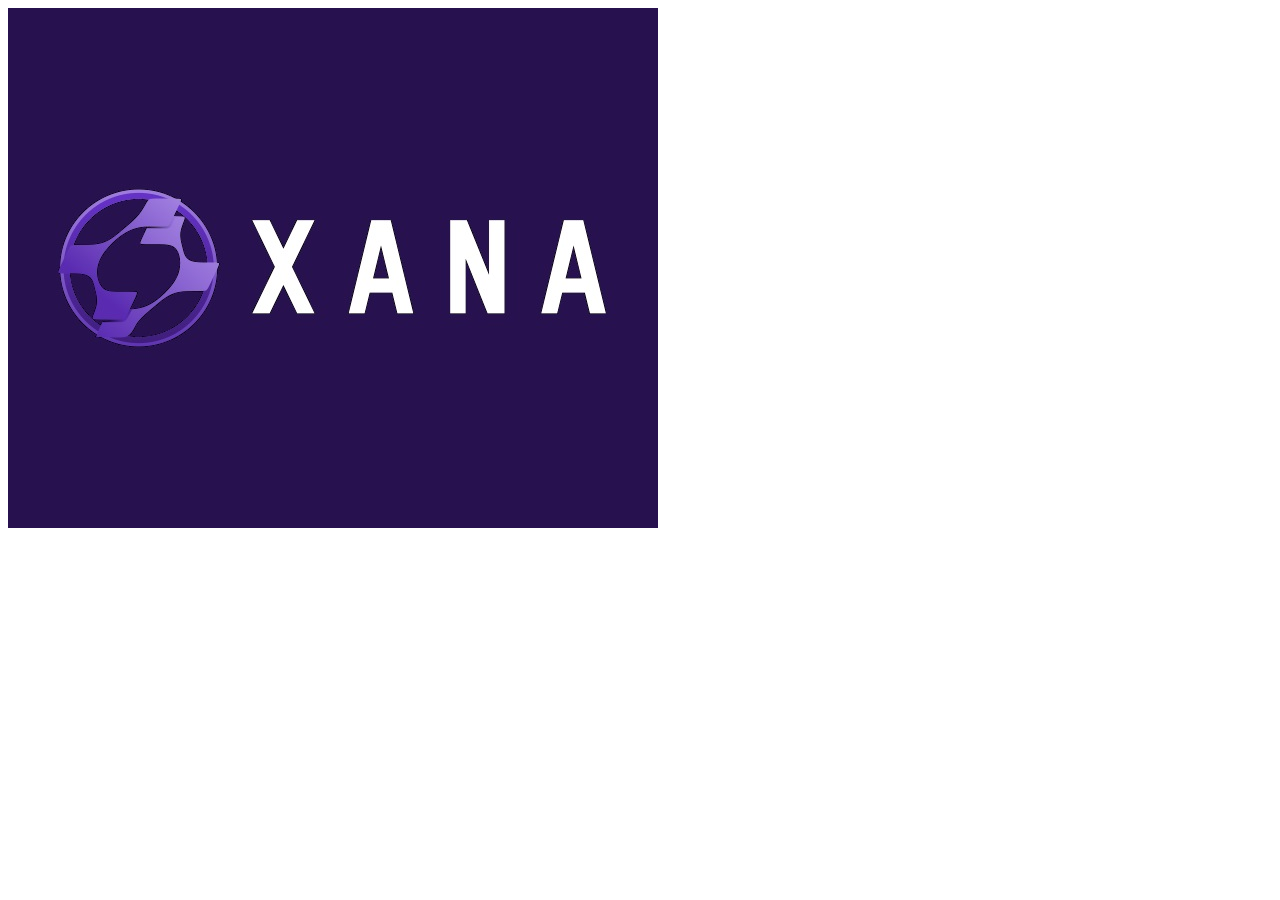
==== header.html @ effc8d98 "Cambios finales" ====
<!DOCTYPE html>
<html lang="en">
<head>
    <meta charset="UTF-8">
    <meta name="viewport" content="width=device-width, initial-scale=1.0">
    <title>Document</title>
</head>
<body>
    <header>
    <div id="cabecera">
        <div id="divLogo">
            <a href="/index.html">
                <img src="/images/xana_logo.jpg" id="logo">
            </a>
        </div>
        
        <section id="barraPags">
            <h3 id="barraInicio"><a href="/index.html" style="color: white; text-decoration: none;">INICIO</a></h3>
            <h3 id="barraProductos"><a href="/views/productos.html" style="color: white; text-decoration: none;">PRODUCTOS</a></h3>
            <h3 id="barraGaleria"><a href="/views/galeria.html" style="color: white; text-decoration: none;">GALERÍA</a></h3>
        </section>
    </div>
    </header>
</body>
</html>
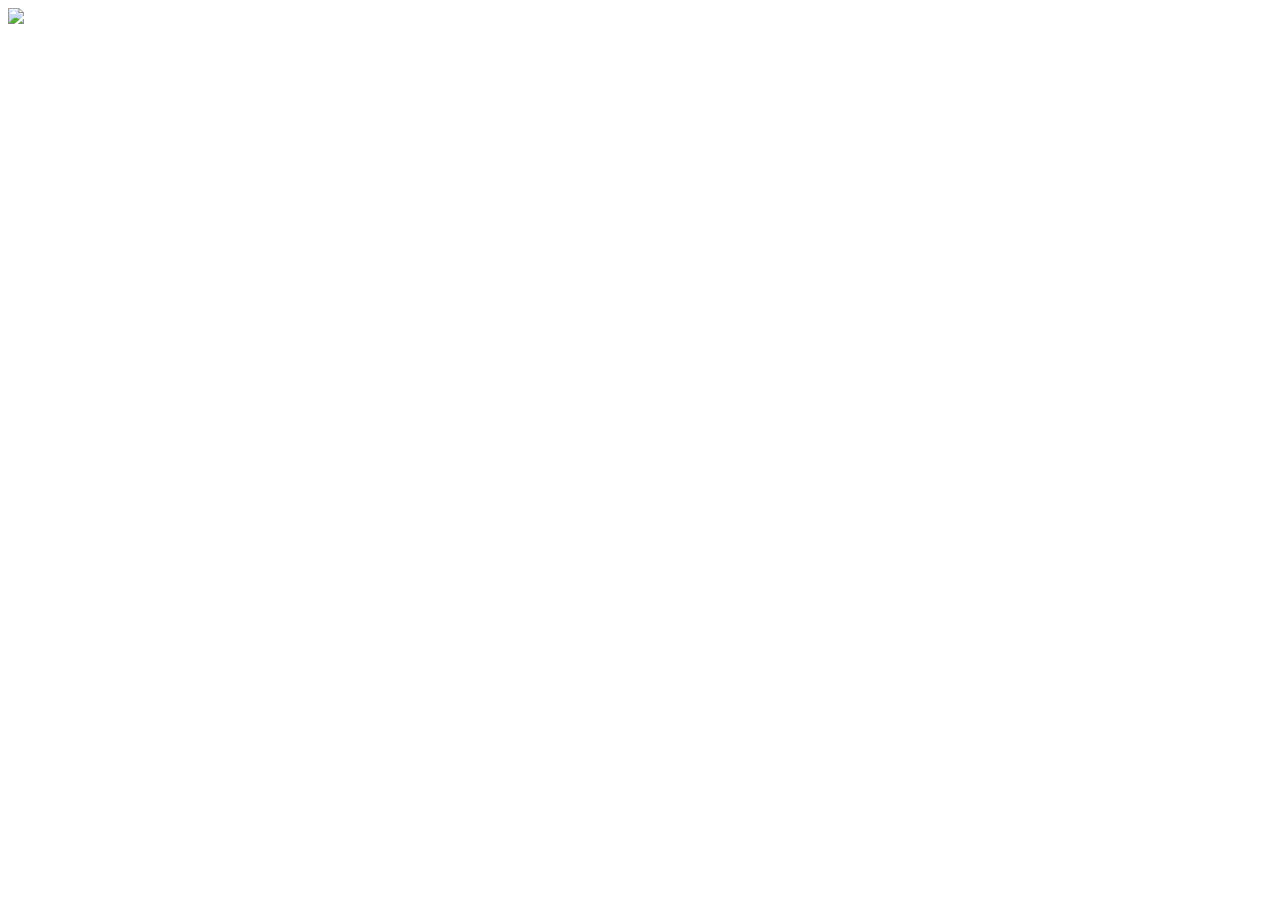
==== commit 29e64236: "Update links in header.html to new directory" ====
--- a/header.html
+++ b/header.html
@@ -9,17 +9,17 @@
     <header>
     <div id="cabecera">
         <div id="divLogo">
-            <a href="/index.html">
-                <img src="/images/xana_logo.jpg" id="logo">
+            <a href="/Roberto_Lluvia_trabajoJAVASCRIPT/index.html">
+                <img src="/Roberto_Lluvia_trabajoJAVASCRIPT/images/xana_logo.jpg" id="logo">
             </a>
         </div>
         
         <section id="barraPags">
-            <h3 id="barraInicio"><a href="/index.html" style="color: white; text-decoration: none;">INICIO</a></h3>
-            <h3 id="barraProductos"><a href="/views/productos.html" style="color: white; text-decoration: none;">PRODUCTOS</a></h3>
-            <h3 id="barraGaleria"><a href="/views/galeria.html" style="color: white; text-decoration: none;">GALERÍA</a></h3>
+            <h3 id="barraInicio"><a href="/Roberto_Lluvia_trabajoJAVASCRIPT/index.html" style="color: white; text-decoration: none;">INICIO</a></h3>
+            <h3 id="barraProductos"><a href="/Roberto_Lluvia_trabajoJAVASCRIPT/views/productos.html" style="color: white; text-decoration: none;">PRODUCTOS</a></h3>
+            <h3 id="barraGaleria"><a href="/Roberto_Lluvia_trabajoJAVASCRIPT/views/galeria.html" style="color: white; text-decoration: none;">GALERÍA</a></h3>
         </section>
     </div>
     </header>
 </body>
-</html>+</html>
